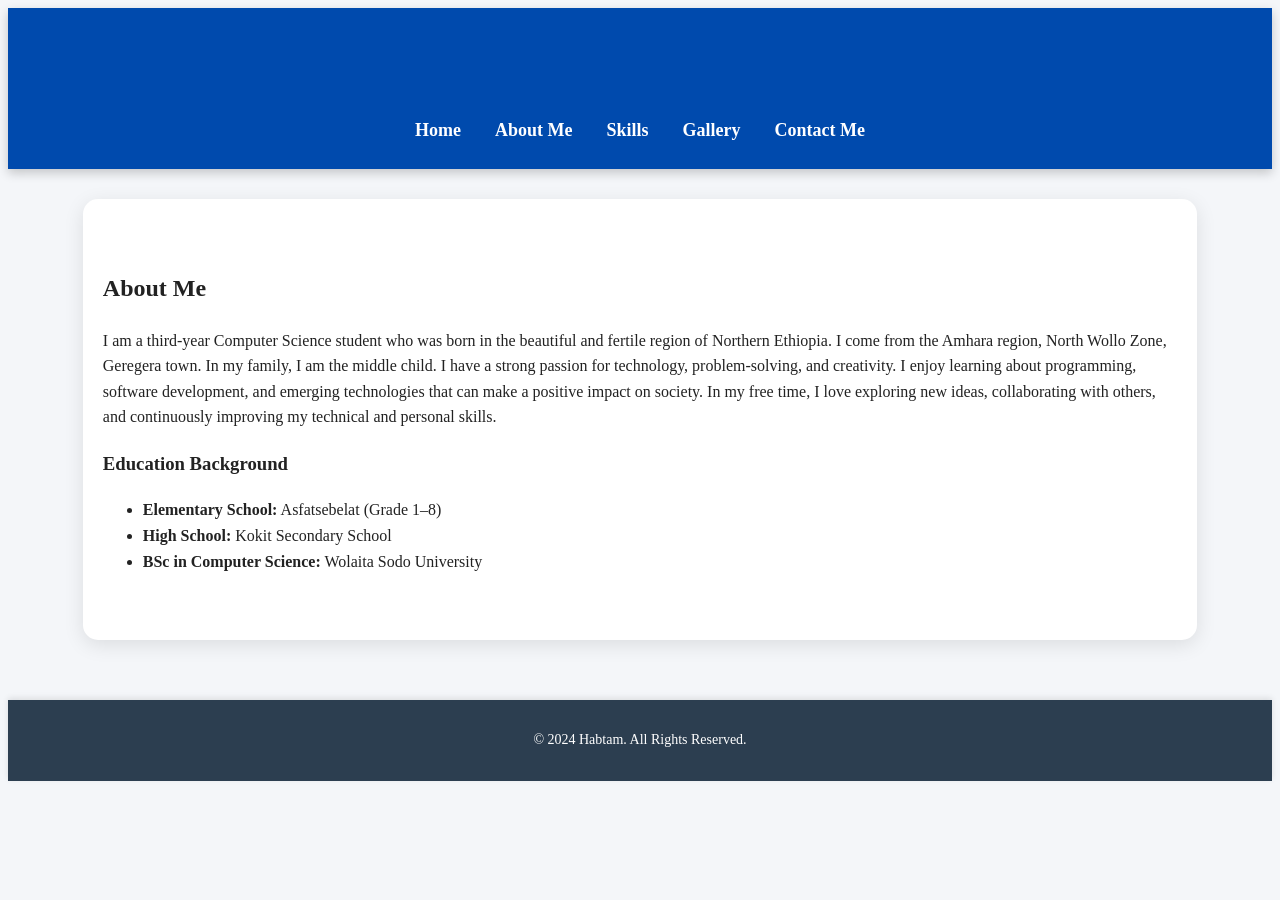
==== About.html @ 3174c883 "Add files via upload" ====
<!DOCTYPE html>
<html lang="en">
<head>
    <meta charset="UTF-8">
    <meta name="viewport" content="width=device-width, initial-scale=1.0">
    <title>Habtam Personal Website</title>
    <link rel="stylesheet" href="about.css">
    
</head>
<body>

<header>
    <h1>Welcome to Habtam Website</h1>
  <div>
    <section id="about"> </section>
    
    <nav>
        <a href="Home.html">Home</a>
        <a href="About.html">About Me</a>
        <a href="Skills.html">Skills</a>
        <a href="Gallery.html">Gallery</a>
        <a href="Contact.html">Contact Me</a>
    </nav>
</div>
</header>

<!-- About Me Section -->
<section id="about" class="section">
    <h2>About Me</h2>
    <p>
        I am a third-year Computer Science student who was born in the beautiful and fertile region of Northern Ethiopia. 
        I come from the Amhara region, North Wollo Zone, Geregera town. 
        In my family, I am the middle child. I have a strong passion for technology, problem-solving, and creativity. 
        I enjoy learning about programming, software development, and emerging technologies that can make a positive impact on society. 
        In my free time, I love exploring new ideas, collaborating with others, and continuously improving my technical and personal skills.
    </p>

    <h3>Education Background</h3>
    <ul>
        <li><strong>Elementary School:</strong> Asfatsebelat (Grade 1–8)</li>
        <li><strong>High School:</strong> Kokit Secondary School</li>
        <li><strong>BSc in Computer Science:</strong> Wolaita Sodo University</li>
    </ul>
</section>

<footer>
   <p>&copy; 2024 Habtam. All Rights Reserved.</p>
</footer>
<script src="script.js"></script>
</body>
</html>
---- about.css ----
body {
    background: #f4f6f9;
    color: #222;
    line-height: 1.6;
}

header {
    background: #004aad;
    padding: 25px 0;
    text-align: center;
    color: white;
    box-shadow: 0 4px 10px rgba(0,0,0,0.2);
}

header h1 {
    font-size: 32px;
    margin-bottom: 10px;
}
nav a {
    color: white;
    text-decoration: none;
    margin: 0 15px;
    font-size: 18px;
    font-weight: bold;
    transition: 0.3s;
}

nav a:hover {
    color: #ffd700;
  
}

.section {
    padding: 50px 20px;
    text-align: left;

    background: #ffffff;
    margin: 30px auto;
    width: 85%;
    border-radius: 15px;
    box-shadow: 0 5px 20px rgba(0,0,0,0.1);
}

.about {
  max-width: 900px;
  margin: 60px auto;
  background: #e7f0f5;
  padding: 40px;
  border-radius: 30%;
  box-shadow: 0 4px 15px rgba(0, 0, 0, 0.1);
}

.about h1 {
  text-align: center;
  color: #1abc9c;
  font-size: 32px;
  padding: 12px;
  margin-bottom: 30px;
}
.about-content {
  display: flex;
  align-items:center;
  gap: 30px;
  flex-wrap: wrap; 
  justify-content: center;
}

.profile-pic-side {
  width:300px;
  height: 520px;
 object-fit: cover;
  box-shadow: 0 6px 15px rgba(0, 0, 0, 0.2);
  transition: transform 0.3s ease;
}*

.profile-pic-side:hover {
  transform: scale(1.05);
}
about-text, .about p {
  max-width: 500px;
  text-align: left;
  line-height: 1.6;
  font-size: 16px;
}

.about p {
  font-size: 17px;
  color: #444;
  
  text-align: justify;
  margin-top: 10px;
  line-height: 1.2;
}
footer {
  text-align: center;
  padding: 15px;
  background-color: #2c3e50;
  color: white;
  font-size: 14px;
  margin-top: 60px;
  box-shadow: 0 -2px 6px rgba(0, 0, 0, 0.1);
}
.about-content {
    flex-direction: column;
    text-align: right;
  }
.profile-pic-side {
    width: 360px;
    height:300px;
  }
  /* 1. የርዕሱ መያዣ (Header) ጽሑፉ ሲወጣ እንዳይታይ መሸፈኛ */
header {
    overflow: hidden;
    white-space: nowrap; /* ጽሑፉ ወደ ታች እንዳይወርድ በአንድ መስመር እንዲሆን ያደርጋል */
}

/* 2. ርዕሱ ከቀኝ ወደ ግራ እንዲንቀሳቀስ ማድረግ */
header h1 {
    display: inline-block;
    padding-left: 100%; /* አኒሜሽኑ ከቀኝ ጠርዝ እንዲጀምር ያደርጋል */
    animation: scroll-text 12s linear infinite; /* በየ 12 ሰከንዱ ያለማቋረጥ ይሽከረከራል */
}

/* 3. የእንቅስቃሴው መንገድ (Keyframes) */
@keyframes scroll-text {
    0% {
        transform: translate3d(0, 0, 0);
    }
    100% {
        transform: translate3d(-100%, 0, 0); /* ሙሉ በሙሉ ወደ ግራ እንዲጠፋ ያደርጋል */
    }
}
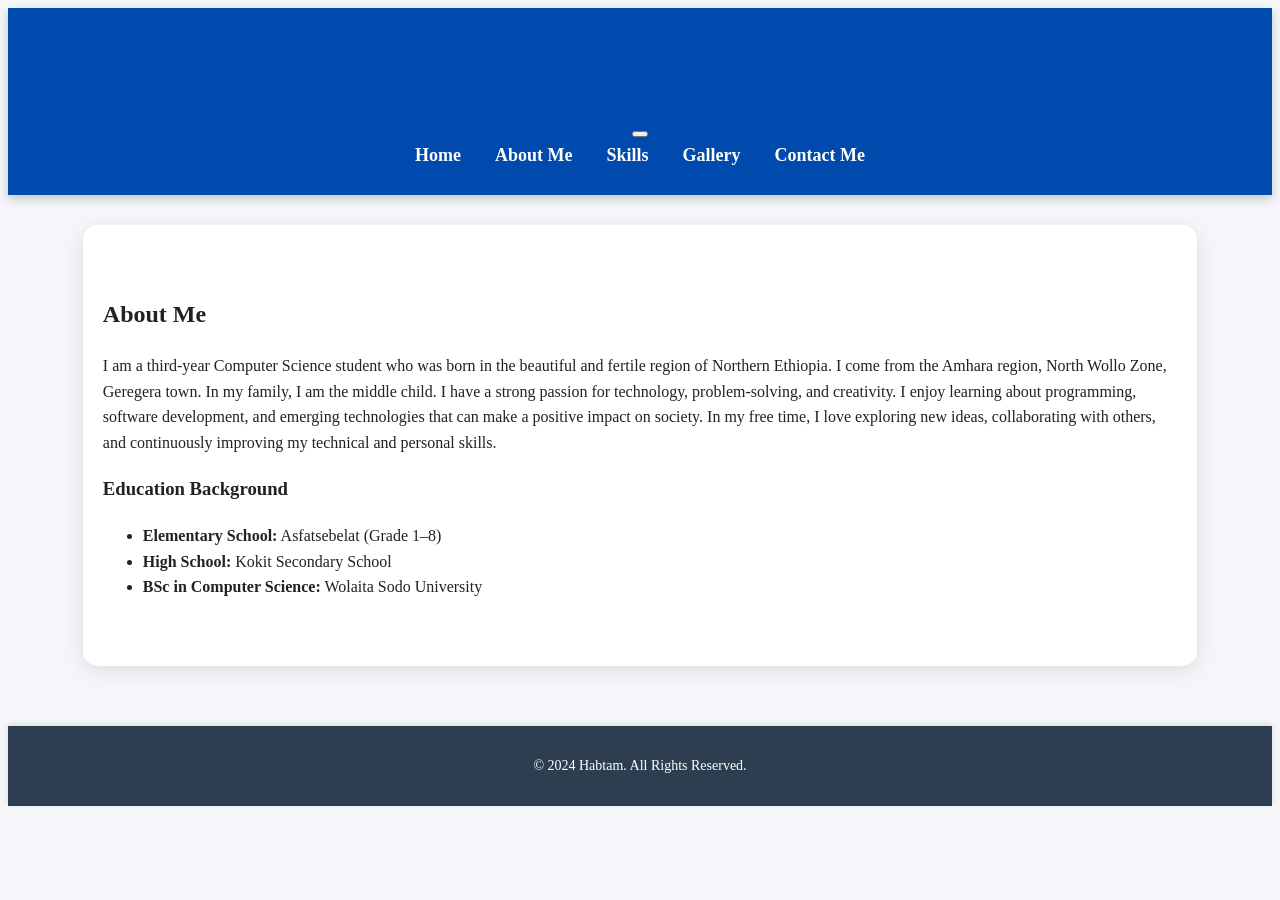
==== commit da5d44e2: "Refactor About.html structure and add menu toggle" ====
--- a/About.html
+++ b/About.html
@@ -10,18 +10,23 @@
 <body>
 
 <header>
-    <h1>Welcome to Habtam Website</h1>
-  <div>
-    <section id="about"> </section>
+    <div class="title-container">
+        <h1>Welcome to Habtam Website</h1>
+    </div>
     
-    <nav>
-        <a href="Home.html">Home</a>
+    <button class="menu-toggle" id="menuToggle">
+        <span></span>
+        <span></span>
+        <span></span>
+    </button>
+
+    <nav id="navMenu">
+        <a href="index.html">Home</a>
         <a href="About.html">About Me</a>
         <a href="Skills.html">Skills</a>
         <a href="Gallery.html">Gallery</a>
         <a href="Contact.html">Contact Me</a>
     </nav>
-</div>
 </header>
 
 <!-- About Me Section -->
